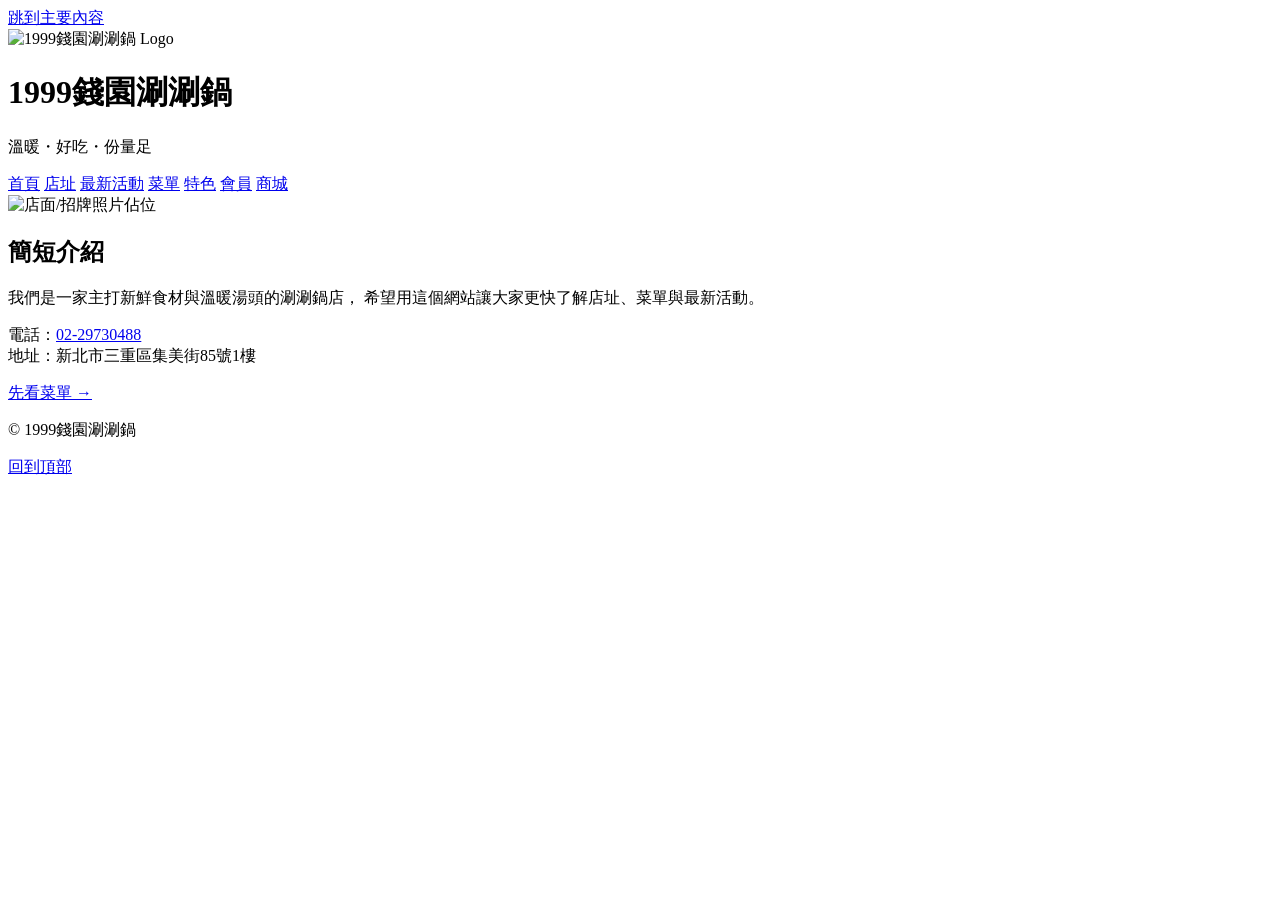
==== html/index.html @ 5a1ec730 "整理檔案" ====
<!DOCTYPE html>
<html lang="zh-Hant">
<head>
  <meta charset="UTF-8" />
  <meta name="viewport" content="width=device-width, initial-scale=1" />
  <title>1999錢園涮涮鍋｜首頁</title>
  <link rel="stylesheet" href="css/style.css" />
</head>

<body>
  <a class="skip-link" href="#main">跳到主要內容</a>

  <header class="site-header" id="top">
    <div class="brand">
      <img class="brand-logo" src="images/logo1.png" alt="1999錢園涮涮鍋 Logo">
  
      <div class="brand-text">
        <h1 class="brand-name">1999錢園涮涮鍋</h1>
        <p class="brand-tagline">溫暖・好吃・份量足</p>
      </div>
    </div>
  
    <nav class="site-nav" aria-label="主要導覽">
      <a href="index.html">首頁</a>
      <a href="location.html">店址</a>
      <a href="news.html">最新活動</a>
      <a href="menu.html">菜單</a>
      <a href="features.html">特色</a>
      <a href="member.html">會員</a>
      <a href="shop.html">商城</a>
    </nav>
  </header>  

  <main id="main" class="page">
    <section class="hero">
      <div class="hero-photo" >
        <img src="images/storefront.png" alt="店面/招牌照片佔位">
      </div>

      <div class="hero-text">
        <h2 class="section-title">簡短介紹</h2>
        <p>
          我們是一家主打新鮮食材與溫暖湯頭的涮涮鍋店，
          希望用這個網站讓大家更快了解店址、菜單與最新活動。
        </p>

        <p class="quick-info">
          <span class="label">電話：</span><a class="tel" href="tel:000000000">02-29730488</a><br>
          <span class="label">地址：</span>新北市三重區集美街85號1樓
        </p>

        <a class="cta" href="menu.html">先看菜單 →</a>
      </div>
    </section>
  </main>

  <footer class="site-footer">
    <p>© 1999錢園涮涮鍋</p>
    <a class="to-top" href="#top">回到頂部</a>
  </footer>
</body>
</html>
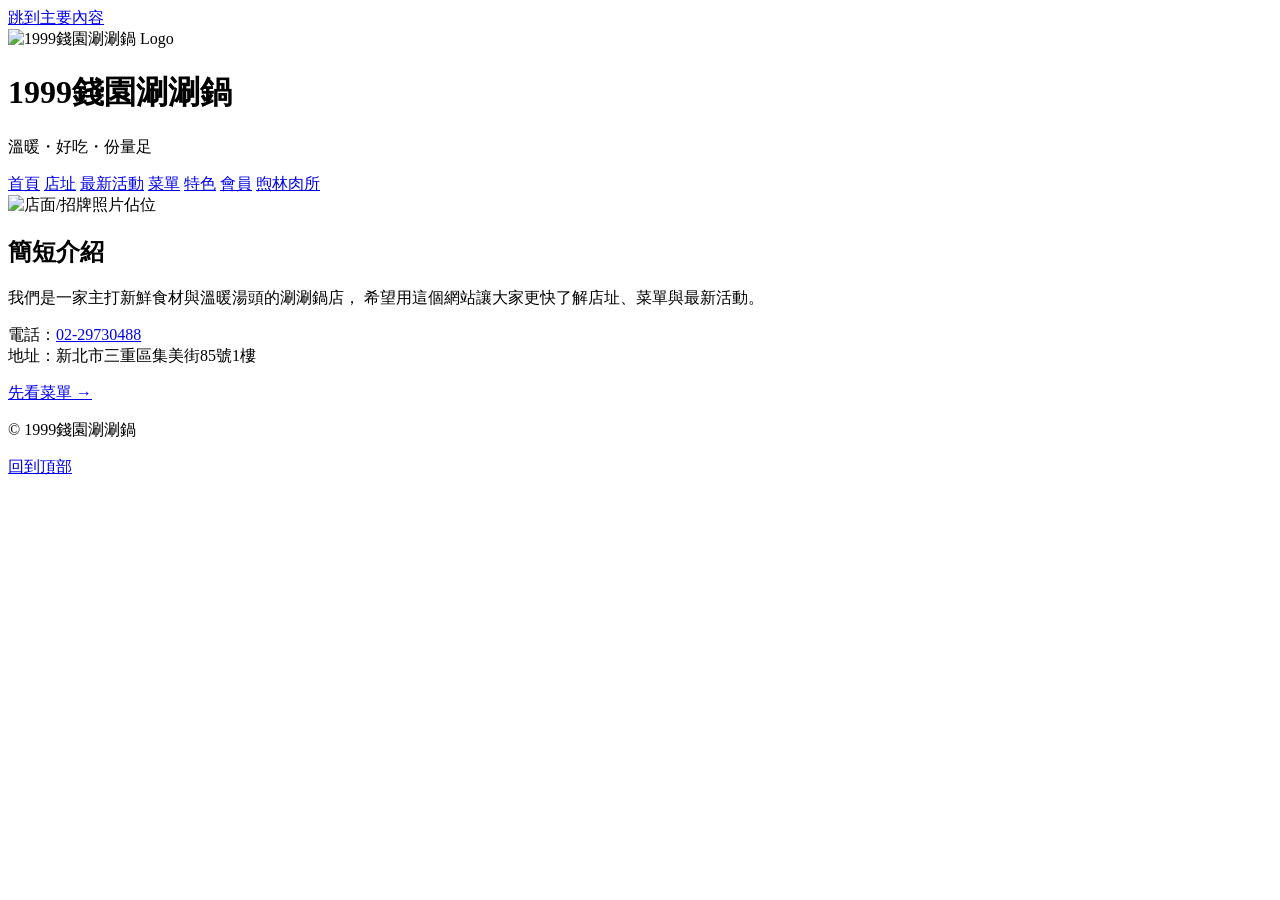
==== commit c25dfc75: "煦林肉所上架" ====
--- a/html/index.html
+++ b/html/index.html
@@ -27,7 +27,7 @@
       <a href="menu.html">菜單</a>
       <a href="features.html">特色</a>
       <a href="member.html">會員</a>
-      <a href="shop.html">商城</a>
+      <a href="shop.html">煦林肉所</a>
     </nav>
   </header>  
 
